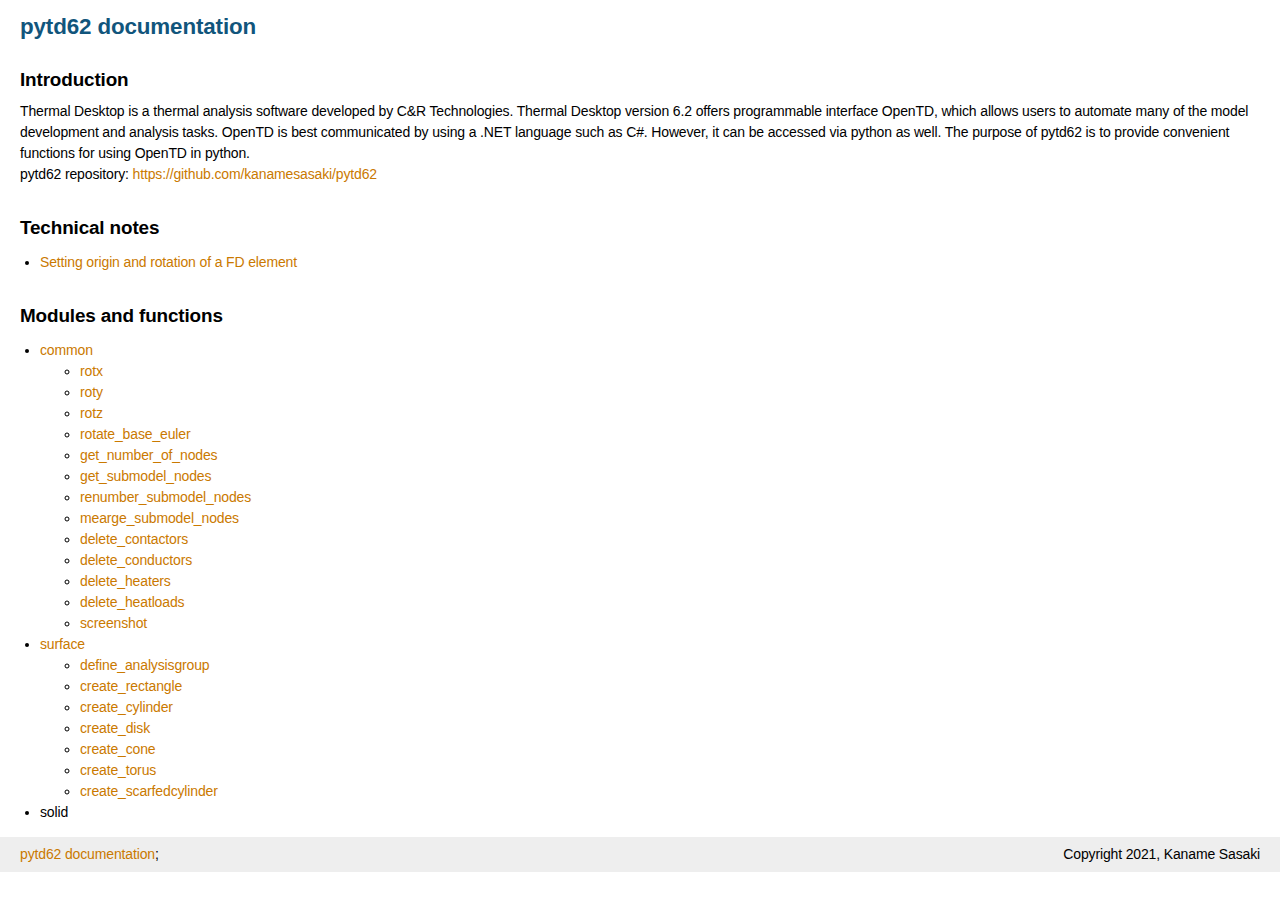
==== docs/index.html @ bf78b69d "Addition of a new function: totate_base_euler" ====
<!doctype html>
<html lang="en">
  <head>
    <meta charset="UTF-8">
    <title>pytd62 documentation</title>
    <link rel="stylesheet" href="style.css">
  </head>

  <body>
    <h1>pytd62 documentation</h1>
    <h2>Introduction</h2>
    <p>
      Thermal Desktop is a thermal analysis software developed by C&R Technologies. Thermal Desktop version 6.2 offers programmable interface OpenTD, which allows users to automate many of the model development and analysis tasks. OpenTD is best communicated by using a .NET language such as C#. However, it can be accessed via python as well. The purpose of pytd62 is to provide convenient functions for using OpenTD in python.<br>
      pytd62 repository: <a href="https://github.com/kanamesasaki/pytd62">https://github.com/kanamesasaki/pytd62</a>
    </p>
    <h2>Technical notes</h2>
    <ul>
      <li><a href="technical_notes.html#basetrans">Setting origin and rotation of a FD element</a></li>
    </ul>
    <h2>Modules and functions</h2>
    <ul>
      <li><a href="common.html">common</a></li>
      <ul>
        <li><a href="common.html#rotx">rotx</a></li>
        <li><a href="common.html#roty">roty</a></li>
        <li><a href="common.html#rotz">rotz</a></li>
        <li><a href="common.html#rotate_base_euler">rotate_base_euler</a></li>
        <li><a href="common.html#get_number_of_nodes">get_number_of_nodes</a></li>
        <li><a href="common.html#get_submodel_nodes">get_submodel_nodes</a></li>
        <li><a href="common.html#renumber_submodel_nodes">renumber_submodel_nodes</a></li>
        <li><a href="common.html#mearge_submodel_nodes">mearge_submodel_nodes</a></li>
        <li><a href="common.html#delete_contactors">delete_contactors</a></li>
        <li><a href="common.html#delete_conductors">delete_conductors</a></li>
        <li><a href="common.html#delete_heaters">delete_heaters</a></li>
        <li><a href="common.html#delete_heatloads">delete_heatloads</a></li>
        <li><a href="common.html#screenshot">screenshot</a></li>
      </ul>
      <li><a href="surface.html">surface</a></li>
      <ul>
        <li><a href="surface.html#define_analysisgroup">define_analysisgroup</a></li>
        <li><a href="surface.html#create_rectangle">create_rectangle</a></li>
        <li><a href="surface.html#create_cylinder">create_cylinder</a></li>
        <li><a href="surface.html#create_disk">create_disk</a></li>
        <li><a href="surface.html#create_cone">create_cone</a></li>
        <li><a href="surface.html#create_torus">create_torus</a></li>
        <li><a href="surface.html#create_scarfedcylinder">create_scarfedcylinder</a></li>
      </ul>
      <li>solid</li>
    </ul>
  </body>
  <footer>
    <a href="index.html">pytd62 documentation</a>;
    <span style="float: right">Copyright 2021, Kaname Sasaki</span>
  </footer>
</html>
---- docs/style.css ----
body {
    font-family: sans-serif;
    font-size: 14px;
    letter-spacing: -0.01em;
    line-height: 150%;
    text-align: left;
    background-color: white;
    color: black;
    padding: 0;
    border: none;

    margin: 0px 0px 0px 0px;
    /* min-width: 740px; */
}

/* -- body styles ----------------------------------------------------------- */

p {
    margin: 0.8em 20px 0.5em 20px;
}

mjx-container {
    text-align: left !important;
    text-indent: 30px !important;
}  

a {
    color: #CA7900;
    text-decoration: none;
}

a:hover {
    color: #2491CF;
}

h1 {
    margin: 0;
    padding: 0.7em 20px 0.0em 20px;
    font-size: 1.6em;
    color: #11557C;
}

h2 {
    margin: 1.7em 20px 0.2em 20px;
    font-size: 1.35em;
    padding: 0;
}

h3 {
    margin: 1em 20px -0.3em 20px;
    font-size: 1.2em;
}

pre code {
    font-family: monospace;
    background-color: #eee;
    border: 1px solid #999;
    display: block;
    margin: 0 20px 0 20px;
    padding: 10px 20px 10px 20px;
}

table {
    border-collapse: collapse;
    border-right-width: 0;
    border-left-width: 0;
    margin: 0 20px 0 20px;
}

th {
    border-top-width: 1px;
    border-bottom-style: double;
    border-bottom-width: 2px;
    border-right-width: 0;
    border-left-width: 0;
    padding: 0.2em 0.5em 0.2em 0.5em;
}

td {
    border-width: 0 0;
    padding: 0.15em 0.5em 0.15em 0.5em;
}

img {
    padding: 1.5em 20px 0.5em 20px;
}

header {
    background-color: #eee;
    padding: 0.4em 20px 0.4em 20px;
}

footer {
    background-color: #eee;
    padding: 0.5em 20px 0.5em 20px;
}
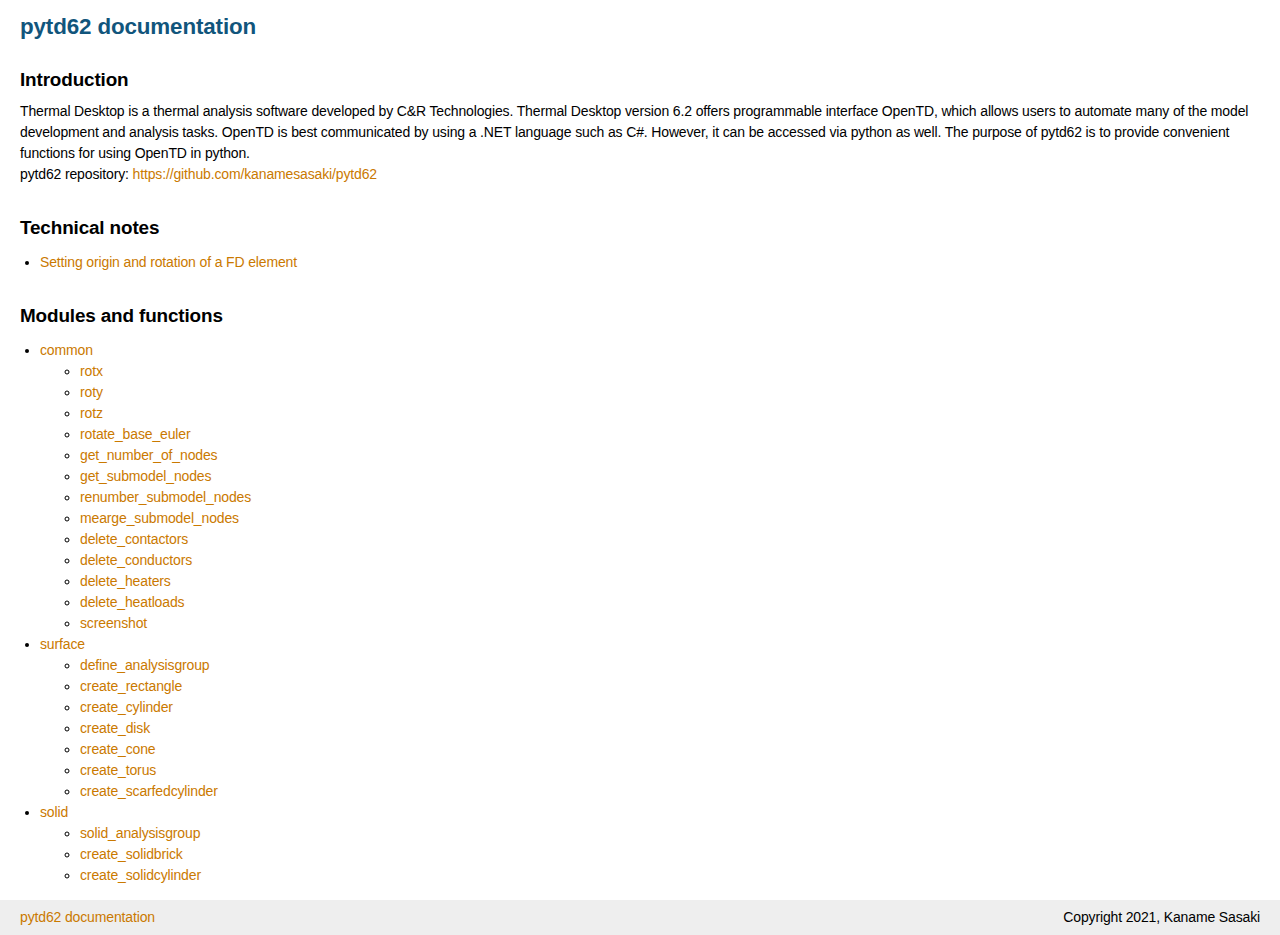
==== commit 72541eea: "Addition of the solid module description" ====
--- a/docs/index.html
+++ b/docs/index.html
@@ -45,11 +45,16 @@
         <li><a href="surface.html#create_torus">create_torus</a></li>
         <li><a href="surface.html#create_scarfedcylinder">create_scarfedcylinder</a></li>
       </ul>
-      <li>solid</li>
+      <li><a href="solid.html">solid</a></li>
+      <ul>
+        <li><a href="solid.html#solid_analysisgroup">solid_analysisgroup</a></li>
+        <li><a href="solid.html#create_solidbrick">create_solidbrick</a></li>
+        <li><a href="solid.html#create_solidcylinder">create_solidcylinder</a></li>
+      </ul>
     </ul>
   </body>
   <footer>
-    <a href="index.html">pytd62 documentation</a>;
+    <a href="index.html">pytd62 documentation</a>
     <span style="float: right">Copyright 2021, Kaname Sasaki</span>
   </footer>
 </html>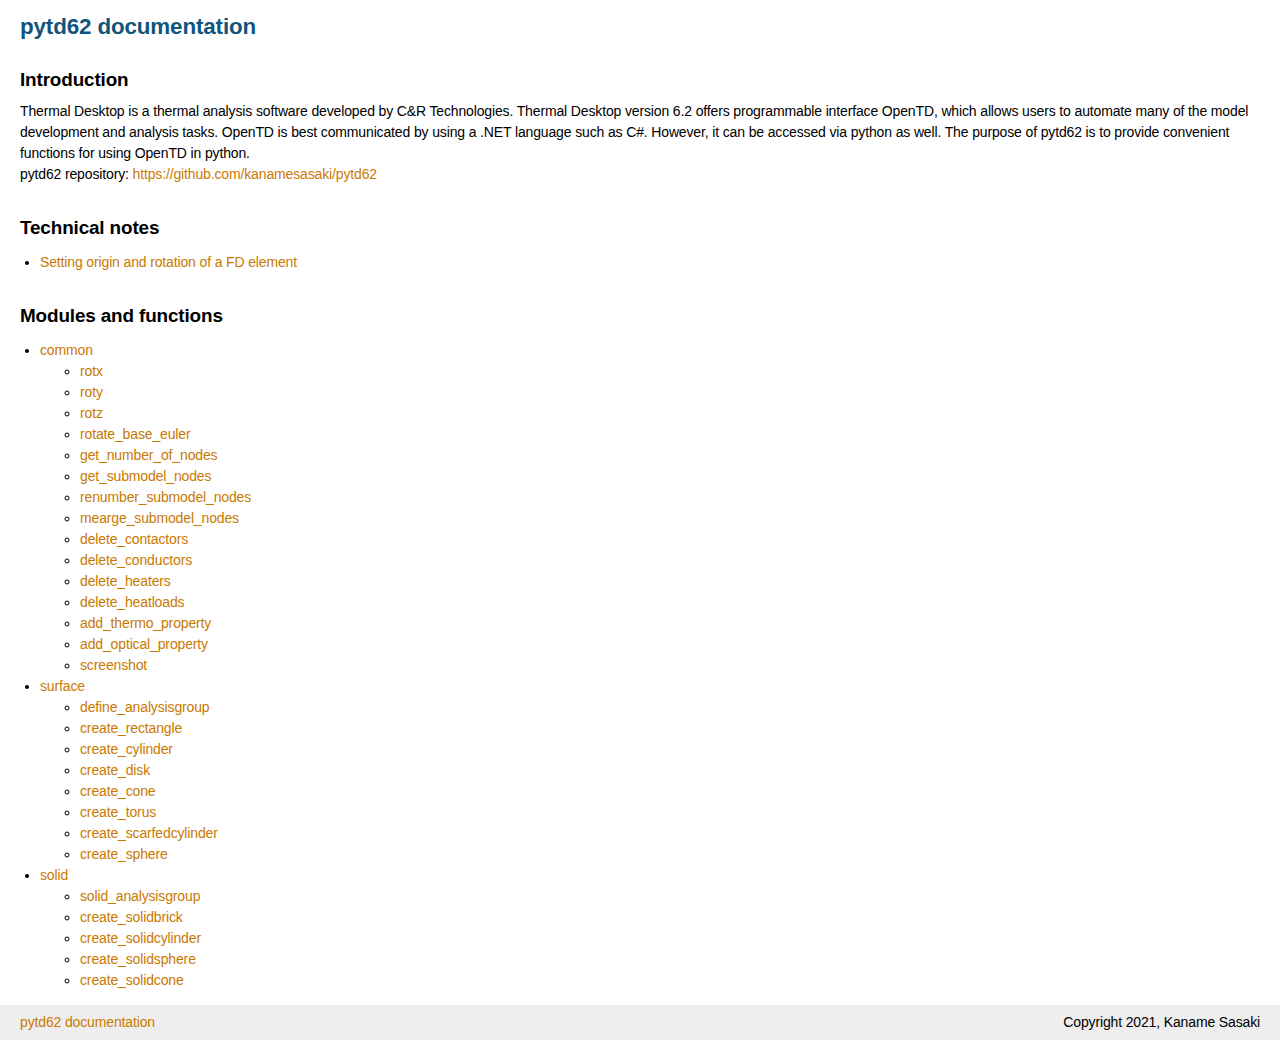
==== commit 37766eac: "Addition of SolidSphere and SolidCone" ====
--- a/docs/index.html
+++ b/docs/index.html
@@ -1,6 +1,15 @@
 <!doctype html>
 <html lang="en">
   <head>
+    <!-- Global site tag (gtag.js) - Google Analytics -->
+    <script async src="https://www.googletagmanager.com/gtag/js?id=G-CCZTCJYRD8"></script>
+    <script>
+      window.dataLayer = window.dataLayer || [];
+      function gtag(){dataLayer.push(arguments);}
+      gtag('js', new Date());
+
+      gtag('config', 'G-CCZTCJYRD8');
+    </script>
     <meta charset="UTF-8">
     <title>pytd62 documentation</title>
     <link rel="stylesheet" href="style.css">
@@ -33,6 +42,8 @@
         <li><a href="common.html#delete_conductors">delete_conductors</a></li>
         <li><a href="common.html#delete_heaters">delete_heaters</a></li>
         <li><a href="common.html#delete_heatloads">delete_heatloads</a></li>
+        <li><a href="common.html#add_thermo_property">add_thermo_property</a></li>
+        <li><a href="common.html#add_optical_property">add_optical_property</a></li>
         <li><a href="common.html#screenshot">screenshot</a></li>
       </ul>
       <li><a href="surface.html">surface</a></li>
@@ -44,15 +55,19 @@
         <li><a href="surface.html#create_cone">create_cone</a></li>
         <li><a href="surface.html#create_torus">create_torus</a></li>
         <li><a href="surface.html#create_scarfedcylinder">create_scarfedcylinder</a></li>
+        <li><a href="surface.html#create_sphere">create_sphere</a></li>
       </ul>
       <li><a href="solid.html">solid</a></li>
       <ul>
         <li><a href="solid.html#solid_analysisgroup">solid_analysisgroup</a></li>
         <li><a href="solid.html#create_solidbrick">create_solidbrick</a></li>
         <li><a href="solid.html#create_solidcylinder">create_solidcylinder</a></li>
+        <li><a href="solid.html#create_solidsphere">create_solidsphere</a></li>
+        <li><a href="solid.html#create_solidcone">create_solidcone</a></li>
       </ul>
     </ul>
   </body>
+
   <footer>
     <a href="index.html">pytd62 documentation</a>
     <span style="float: right">Copyright 2021, Kaname Sasaki</span>
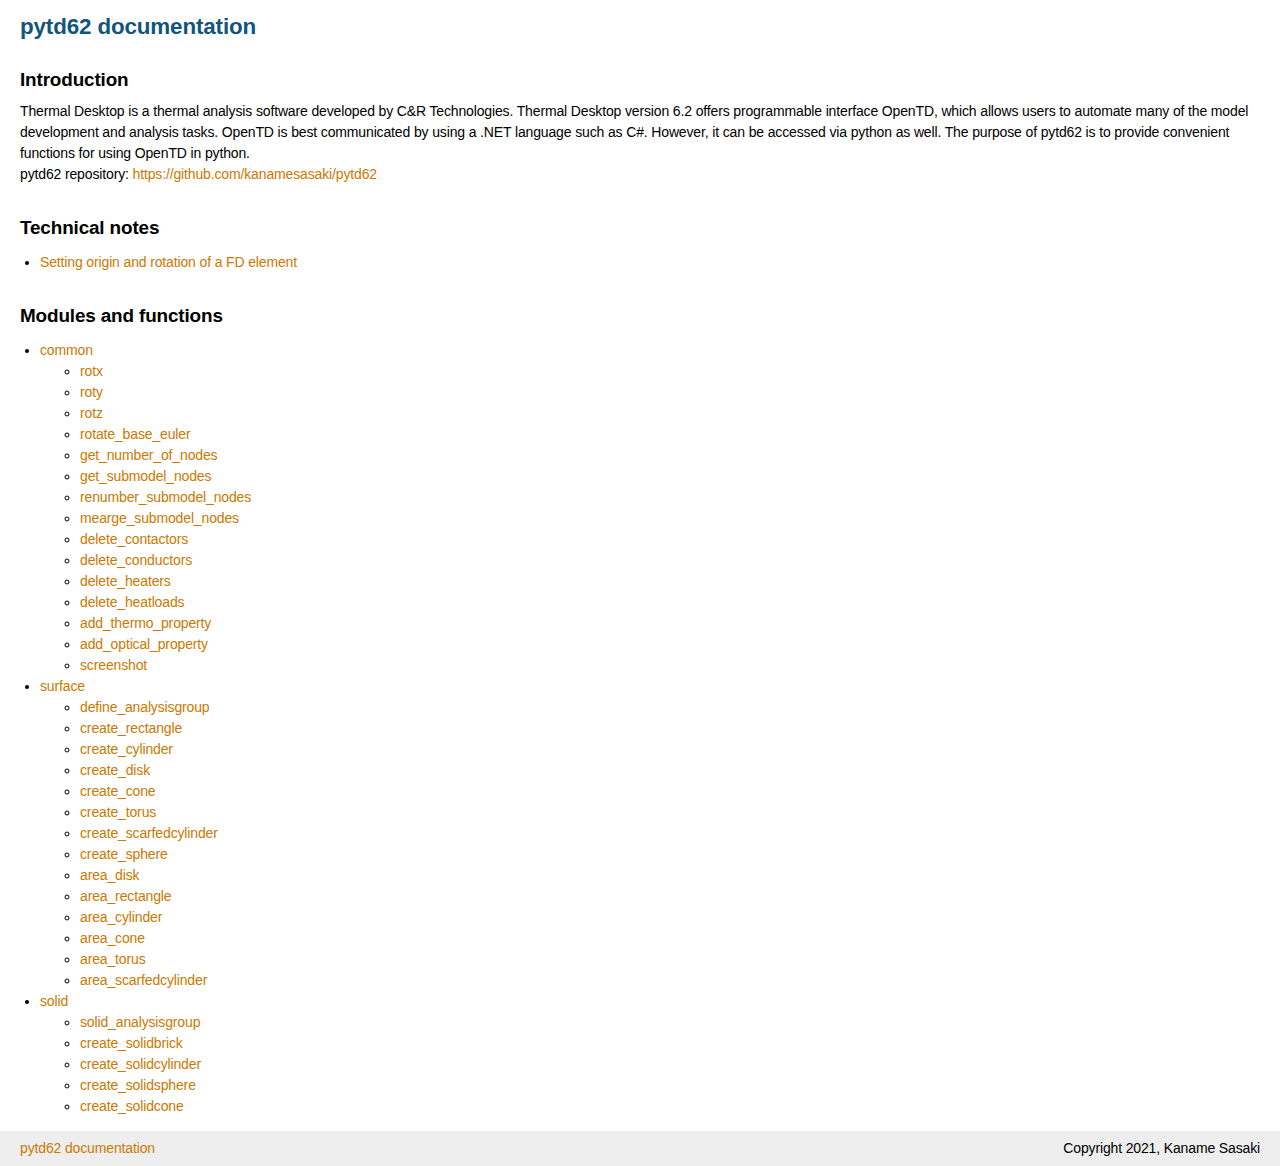
==== commit d83820d8: "Addition of area calculation descriptions" ====
--- a/docs/index.html
+++ b/docs/index.html
@@ -56,6 +56,12 @@
         <li><a href="surface.html#create_torus">create_torus</a></li>
         <li><a href="surface.html#create_scarfedcylinder">create_scarfedcylinder</a></li>
         <li><a href="surface.html#create_sphere">create_sphere</a></li>
+        <li><a href="surface.html#area_disk">area_disk</a></li>
+        <li><a href="surface.html#area_rectangle">area_rectangle</a></li>
+        <li><a href="surface.html#area_cylinder">area_cylinder</a></li>
+        <li><a href="surface.html#area_cone">area_cone</a></li>
+        <li><a href="surface.html#area_torus">area_torus</a></li>
+        <li><a href="surface.html#area_scarfedcylinder">area_scarfedcylinder</a></li>
       </ul>
       <li><a href="solid.html">solid</a></li>
       <ul>
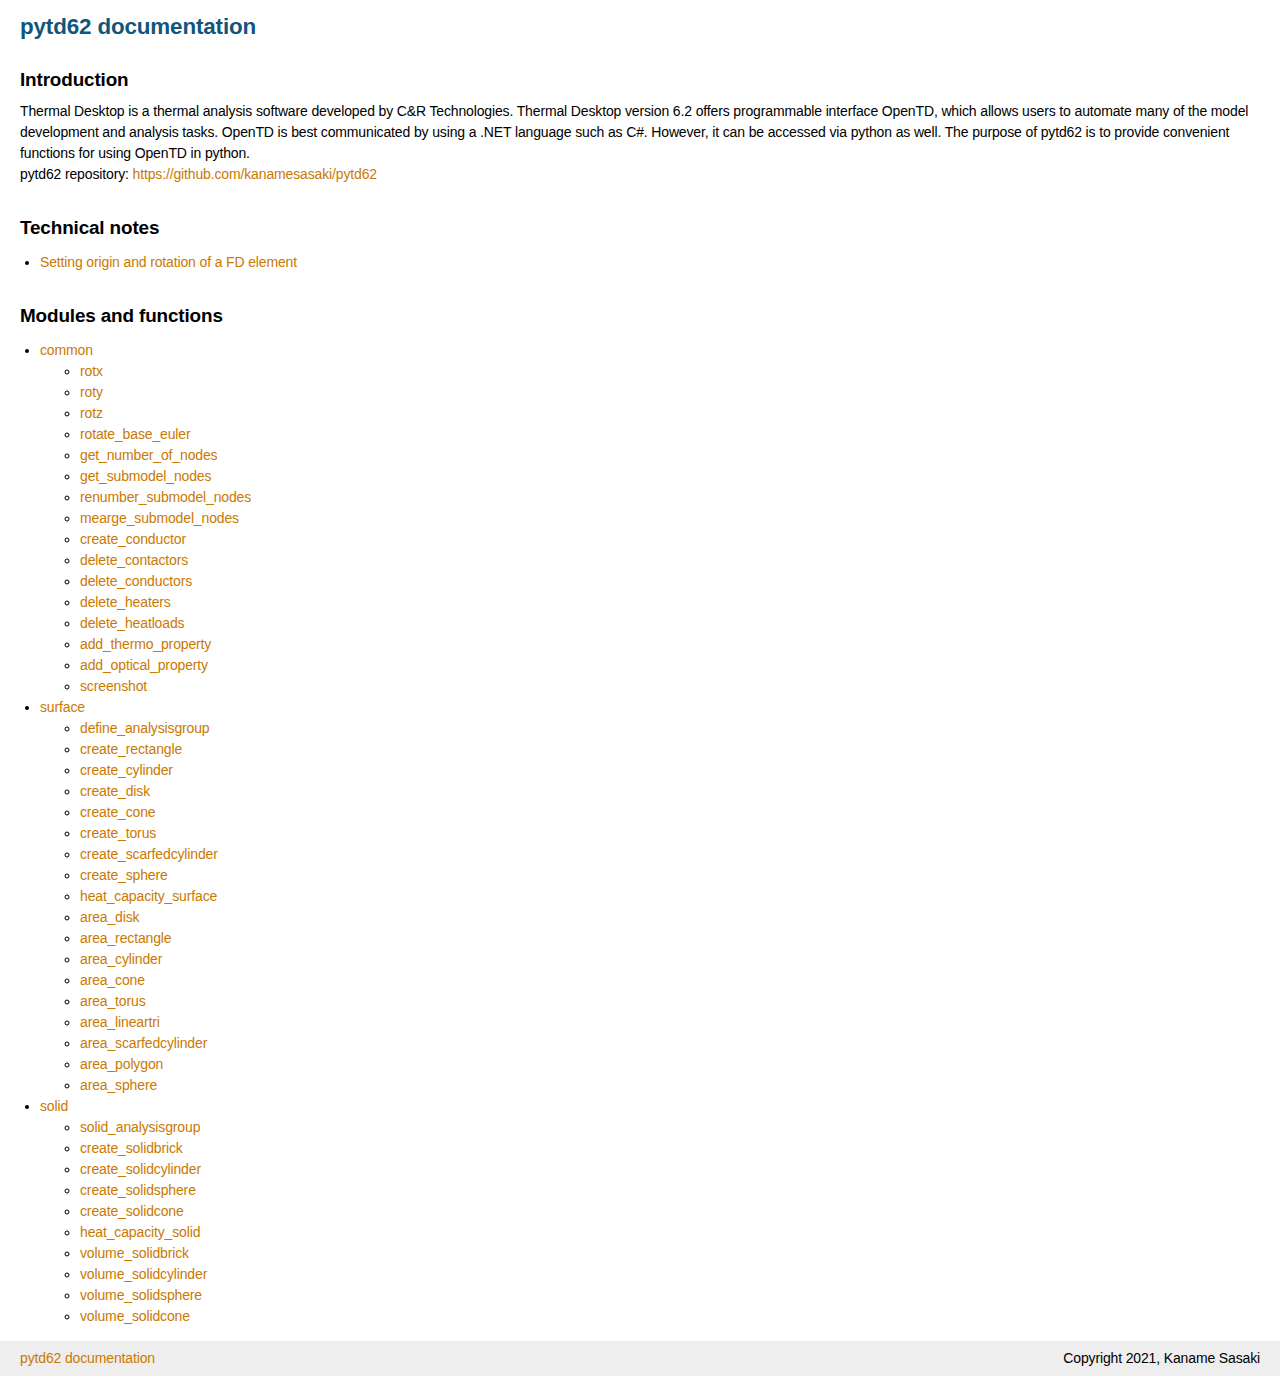
==== commit 90c577b0: "Add a funtion for calculating solidsphere volume" ====
--- a/docs/index.html
+++ b/docs/index.html
@@ -38,6 +38,7 @@
         <li><a href="common.html#get_submodel_nodes">get_submodel_nodes</a></li>
         <li><a href="common.html#renumber_submodel_nodes">renumber_submodel_nodes</a></li>
         <li><a href="common.html#mearge_submodel_nodes">mearge_submodel_nodes</a></li>
+        <li><a href="common.html#create_conductor">create_conductor</a></li>
         <li><a href="common.html#delete_contactors">delete_contactors</a></li>
         <li><a href="common.html#delete_conductors">delete_conductors</a></li>
         <li><a href="common.html#delete_heaters">delete_heaters</a></li>
@@ -56,12 +57,16 @@
         <li><a href="surface.html#create_torus">create_torus</a></li>
         <li><a href="surface.html#create_scarfedcylinder">create_scarfedcylinder</a></li>
         <li><a href="surface.html#create_sphere">create_sphere</a></li>
+        <li><a href="surface.html#heat_capacity_surface">heat_capacity_surface</a></li>
         <li><a href="surface.html#area_disk">area_disk</a></li>
         <li><a href="surface.html#area_rectangle">area_rectangle</a></li>
         <li><a href="surface.html#area_cylinder">area_cylinder</a></li>
         <li><a href="surface.html#area_cone">area_cone</a></li>
         <li><a href="surface.html#area_torus">area_torus</a></li>
+        <li><a href="surface.html#area_lineartri">area_lineartri</a></li>
         <li><a href="surface.html#area_scarfedcylinder">area_scarfedcylinder</a></li>
+        <li><a href="surface.html#area_polygon">area_polygon</a></li>
+        <li><a href="surface.html#area_sphere">area_sphere</a></li>
       </ul>
       <li><a href="solid.html">solid</a></li>
       <ul>
@@ -70,6 +75,12 @@
         <li><a href="solid.html#create_solidcylinder">create_solidcylinder</a></li>
         <li><a href="solid.html#create_solidsphere">create_solidsphere</a></li>
         <li><a href="solid.html#create_solidcone">create_solidcone</a></li>
+        <li><a href="solid.html#heat_capacity_solid">heat_capacity_solid</a></li>
+        <li><a href="solid.html#volume_solidbrick">volume_solidbrick</a></li>
+        <li><a href="solid.html#volume_solidcylinder">volume_solidcylinder</a></li>
+        <li><a href="solid.html#volume_solidsphere">volume_solidsphere</a></li>
+        <li><a href="solid.html#create_solidcone">volume_solidcone</a></li>
+
       </ul>
     </ul>
   </body>
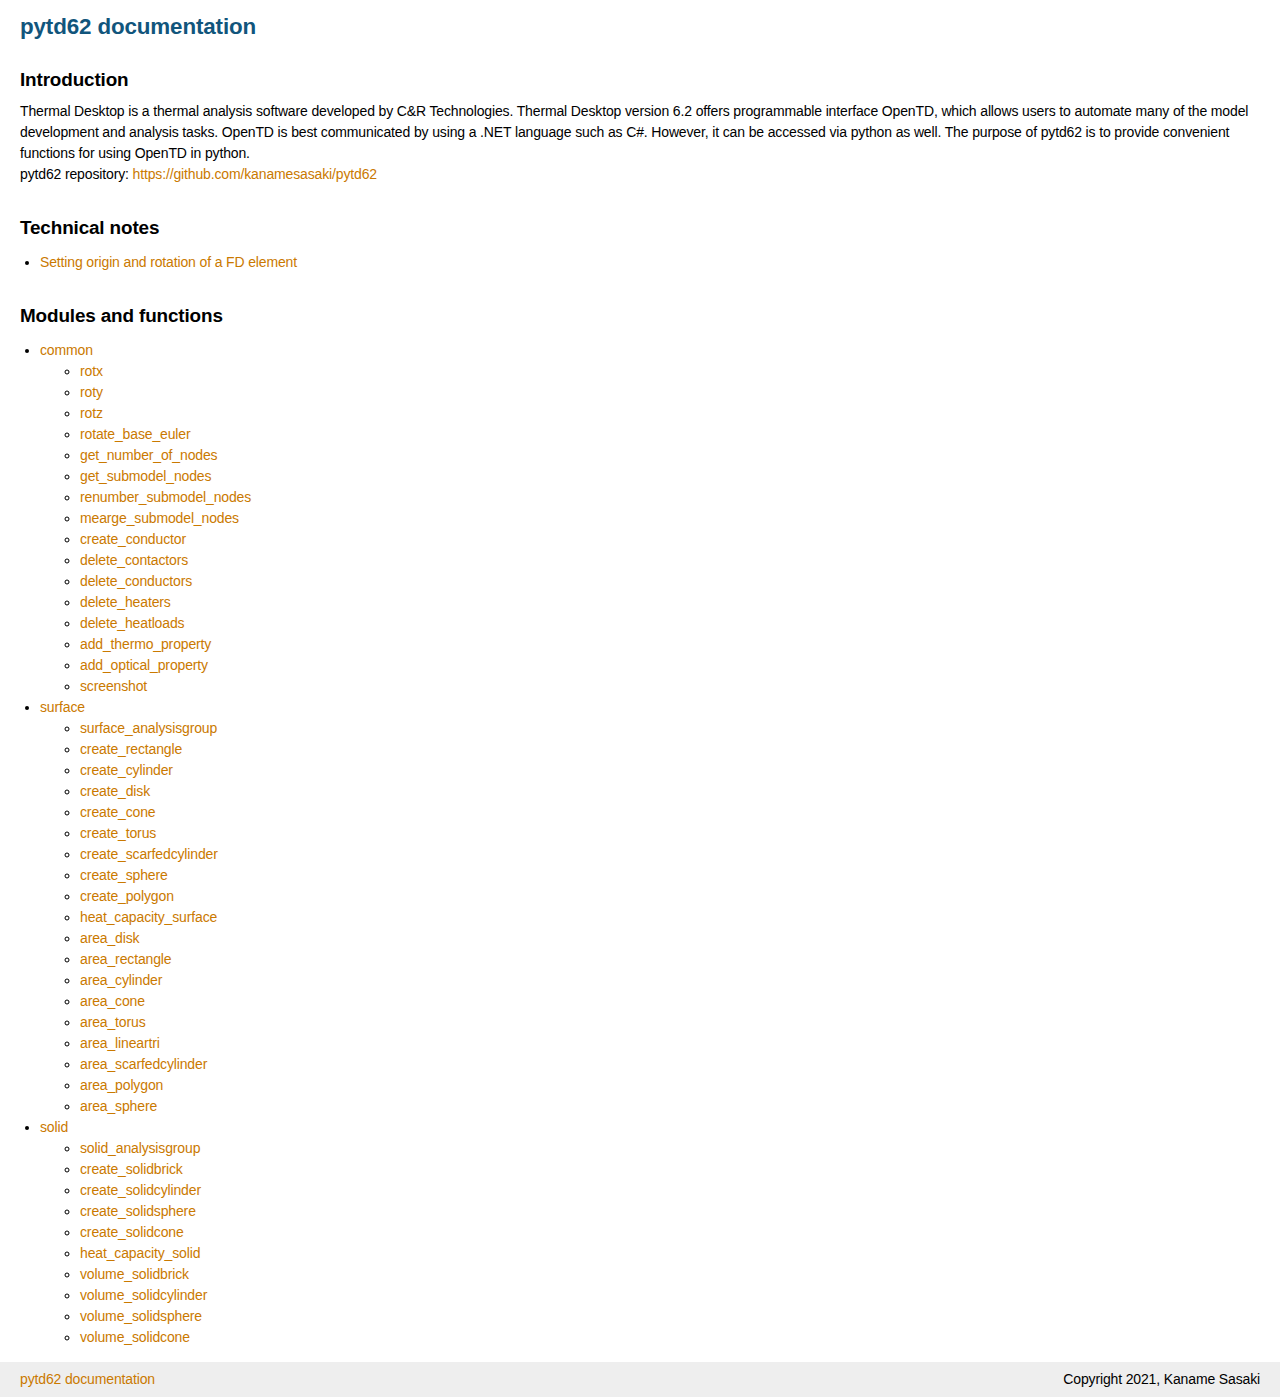
==== commit 057fba62: "add a function for creating a polygon" ====
--- a/docs/index.html
+++ b/docs/index.html
@@ -49,7 +49,7 @@
       </ul>
       <li><a href="surface.html">surface</a></li>
       <ul>
-        <li><a href="surface.html#define_analysisgroup">define_analysisgroup</a></li>
+        <li><a href="surface.html#surface_analysisgroup">surface_analysisgroup</a></li>
         <li><a href="surface.html#create_rectangle">create_rectangle</a></li>
         <li><a href="surface.html#create_cylinder">create_cylinder</a></li>
         <li><a href="surface.html#create_disk">create_disk</a></li>
@@ -57,6 +57,7 @@
         <li><a href="surface.html#create_torus">create_torus</a></li>
         <li><a href="surface.html#create_scarfedcylinder">create_scarfedcylinder</a></li>
         <li><a href="surface.html#create_sphere">create_sphere</a></li>
+        <li><a href="surface.html#create_polygon">create_polygon</a></li>
         <li><a href="surface.html#heat_capacity_surface">heat_capacity_surface</a></li>
         <li><a href="surface.html#area_disk">area_disk</a></li>
         <li><a href="surface.html#area_rectangle">area_rectangle</a></li>
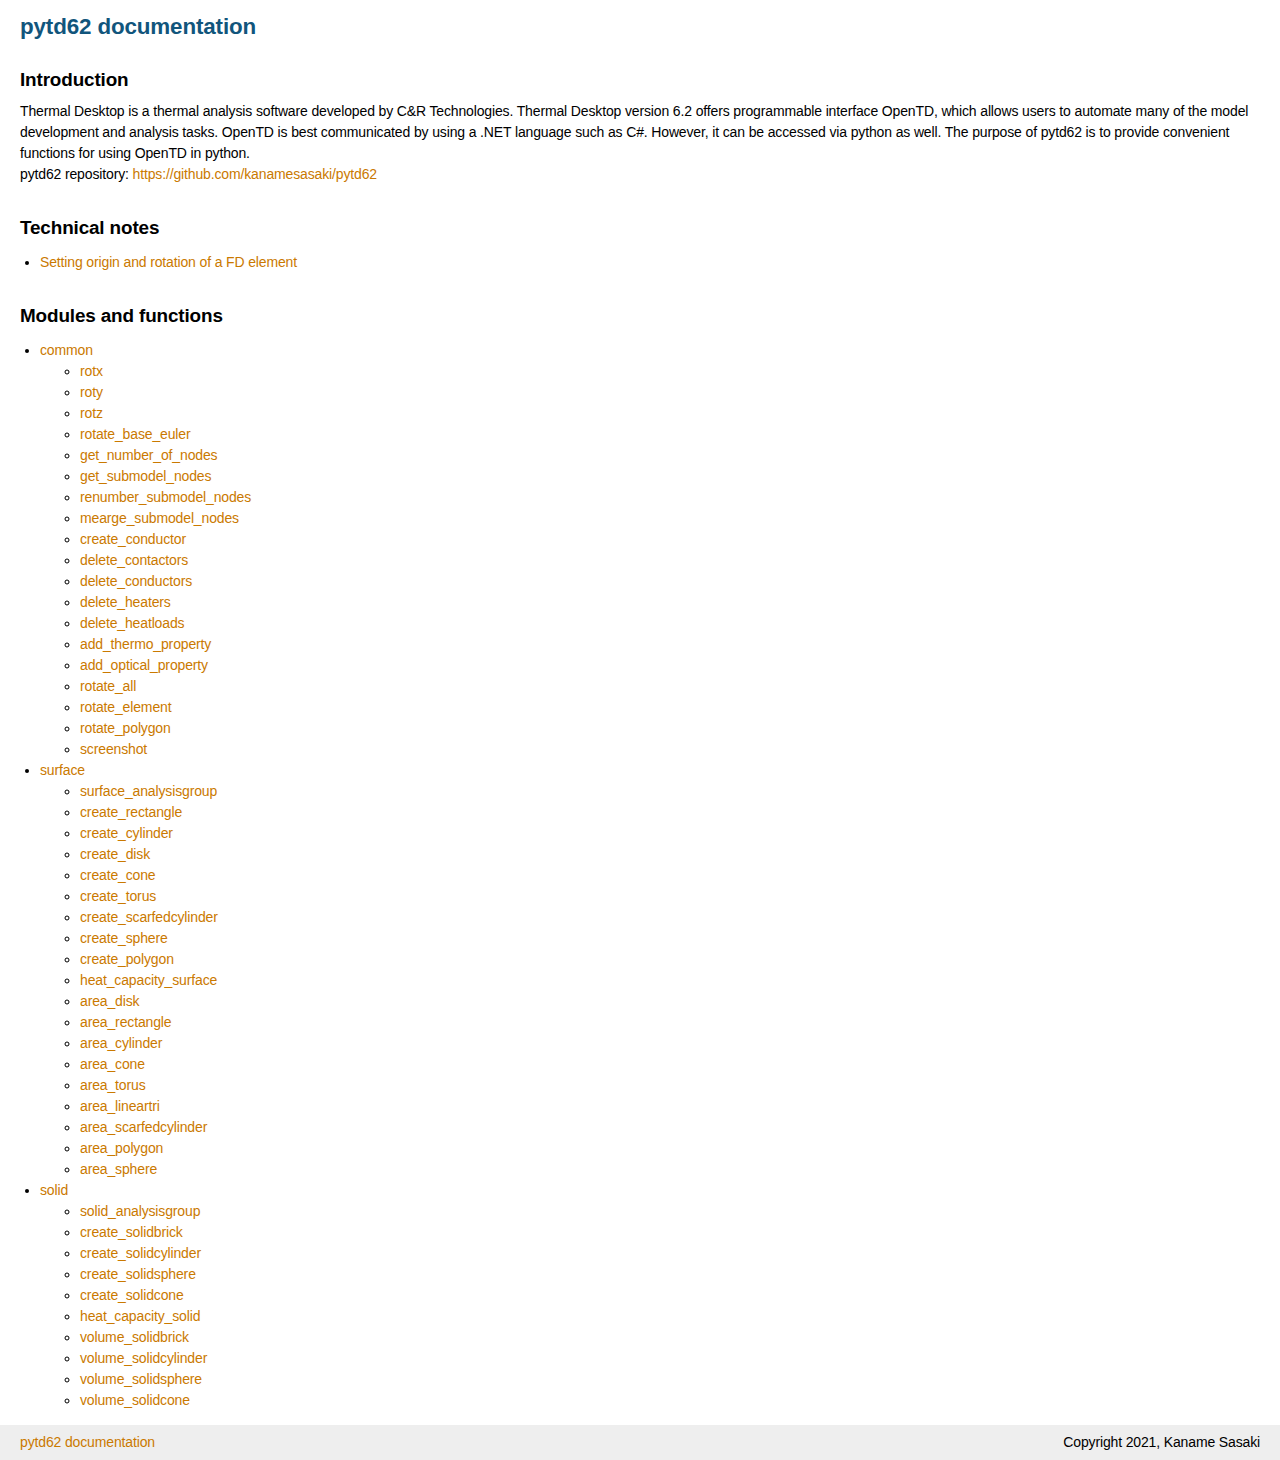
==== commit eba351df: "Addition of the model rotation functions" ====
--- a/docs/index.html
+++ b/docs/index.html
@@ -45,6 +45,9 @@
         <li><a href="common.html#delete_heatloads">delete_heatloads</a></li>
         <li><a href="common.html#add_thermo_property">add_thermo_property</a></li>
         <li><a href="common.html#add_optical_property">add_optical_property</a></li>
+        <li><a href="common.html#rotate_all">rotate_all</a></li>
+        <li><a href="common.html#rotate_element">rotate_element</a></li>
+        <li><a href="common.html#rotate_polygon">rotate_polygon</a></li>
         <li><a href="common.html#screenshot">screenshot</a></li>
       </ul>
       <li><a href="surface.html">surface</a></li>
